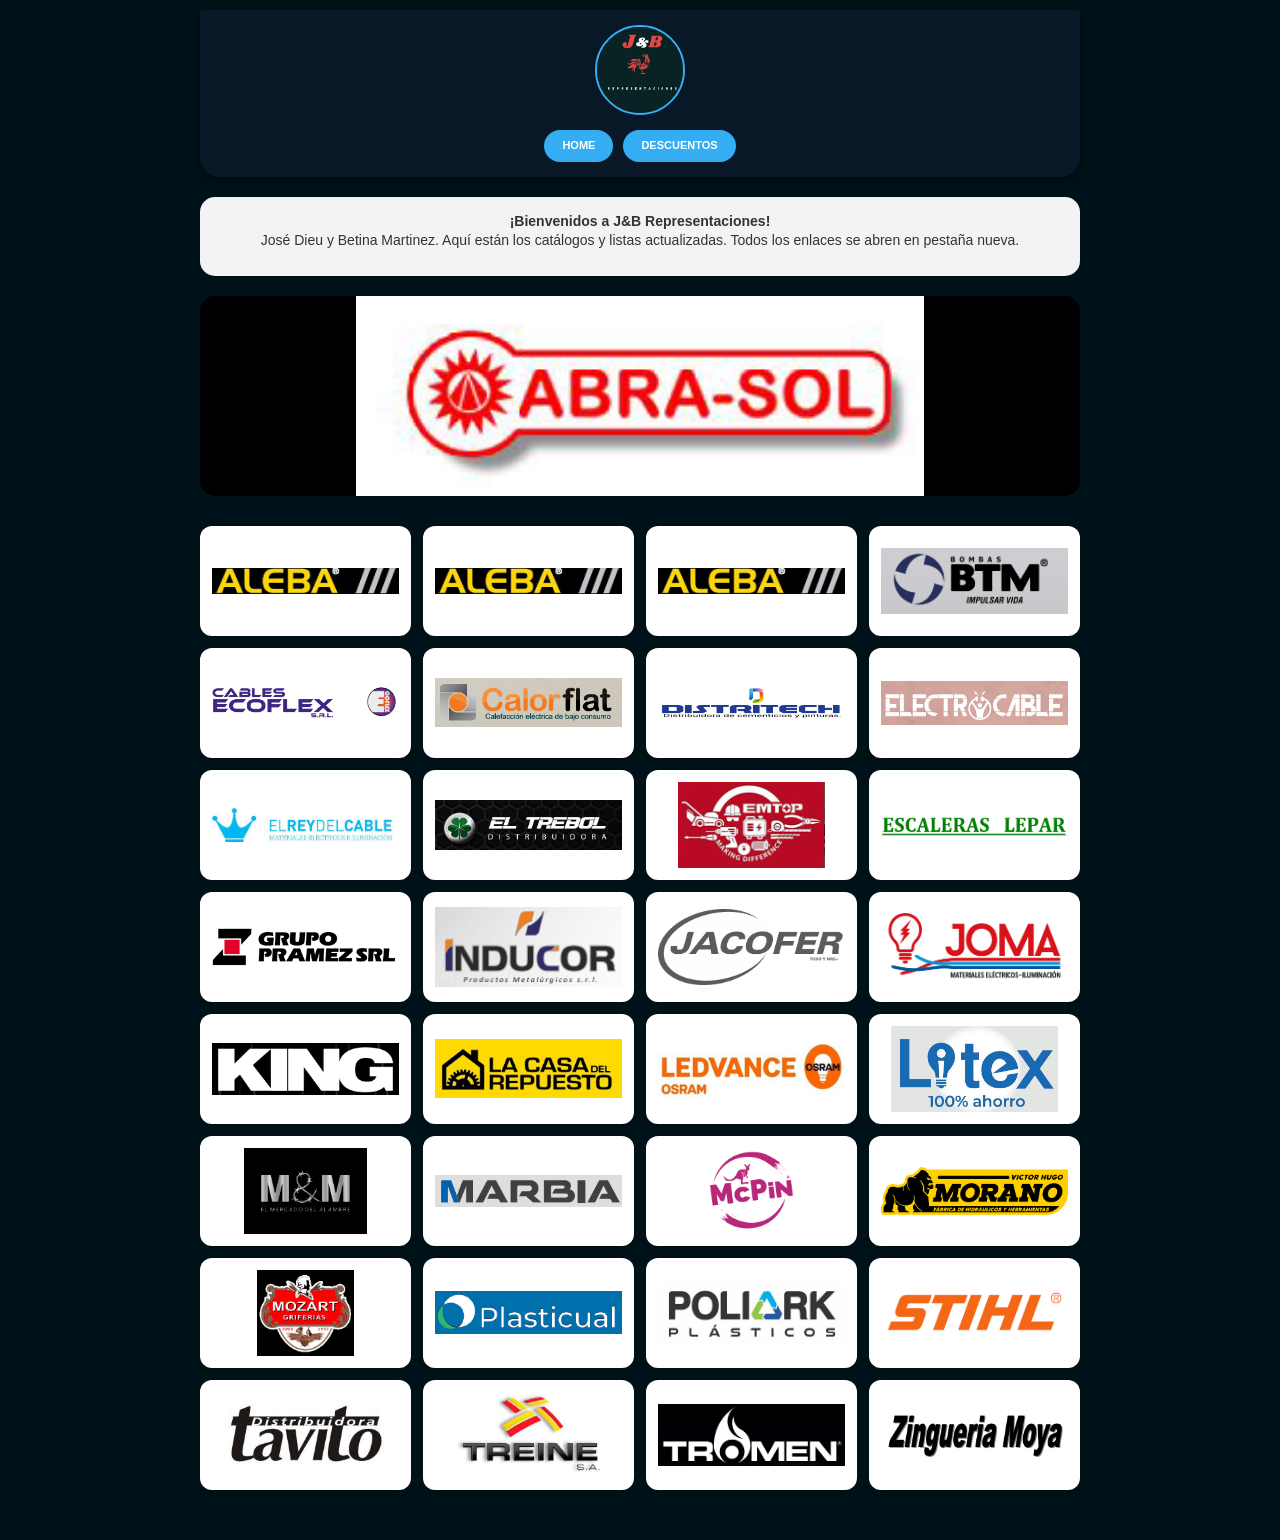
==== index.html @ d45dd23f "Update index.html" ====
<!DOCTYPE html>
<html lang="es">
<head>
    <meta charset="UTF-8">
    <meta name="viewport" content="width=device-width, initial-scale=1.0, maximum-scale=1.0, user-scalable=no">
    <title>Catálogo J&B - Oficial</title>
    
    <link rel="stylesheet" href="https://maxcdn.bootstrapcdn.com/bootstrap/3.4.1/css/bootstrap.min.css">
    
    <style>
        /* RESET PARA EVITAR ERRORES DE DISEÑO ANTERIORES */
        * { box-sizing: border-box; }
        html, body {
            margin: 0 !important;
            padding: 0 !important;
            width: 100% !important;
            overflow-x: hidden !important;
            background: #001219;
        }

        /* FONDO FIJO */
        .background-fix {
            position: fixed;
            top: 0; left: 0;
            width: 100%; height: 100%;
            background-image: url("Patagonia.jpg");
            background-size: cover;
            background-position: center;
            z-index: -1;
        }

        .main-box {
            width: 100%;
            max-width: 900px;
            margin: 0 auto;
            padding: 10px;
        }

        /* HEADER */
        .new-header {
            background: rgba(10, 25, 41, 0.95);
            border-radius: 0 0 20px 20px;
            padding: 15px;
            text-align: center;
            margin-bottom: 20px;
            box-shadow: 0 4px 10px rgba(0,0,0,0.5);
        }

        .new-header img {
            width: 90px;
            border-radius: 50%;
            border: 2px solid #34adf3;
        }

        .nav-buttons {
            display: flex;
            justify-content: center;
            gap: 10px;
            margin-top: 15px;
        }

        .btn-style {
            background: #34adf3;
            color: white;
            border: none;
            padding: 8px 18px;
            border-radius: 20px;
            font-size: 11px;
            font-weight: bold;
            text-transform: uppercase;
        }

        /* BIENVENIDA */
        .text-card {
            background: rgba(255, 255, 255, 0.95);
            padding: 15px;
            border-radius: 15px;
            text-align: center;
            margin-bottom: 20px;
            font-size: 14px;
            line-height: 1.4;
            color: #333;
        }

        /* CARRUSEL */
        .carousel {
            border-radius: 15px;
            overflow: hidden;
            margin-bottom: 30px;
        }

        .carousel-inner img {
            height: 200px !important;
            width: 100%;
            object-fit: contain;
            background: #000;
        }

        /* GRILLA DE BOTONES (2 columnas en móvil, 4 en PC) */
        .brands-grid {
            display: grid;
            grid-template-columns: repeat(2, 1fr);
            gap: 12px;
            padding-bottom: 40px;
        }

        @media (min-width: 768px) {
            .brands-grid { grid-template-columns: repeat(4, 1fr); }
        }

        .brand-item {
            background: white;
            border-radius: 12px;
            height: 110px;
            display: flex;
            align-items: center;
            justify-content: center;
            padding: 12px;
            box-shadow: 0 3px 6px rgba(0,0,0,0.15);
            transition: transform 0.2s;
            text-decoration: none !important;
        }

        .brand-item:hover { transform: translateY(-3px); box-shadow: 0 5px 12px rgba(0,0,0,0.2); }
        .brand-item:active { transform: scale(0.95); }

        .brand-item img {
            max-width: 100%;
            max-height: 100%;
            object-fit: contain;
        }
    </style>
</head>
<body>

    <div class="background-fix"></div>

    <div class="main-box">
        
        <header class="new-header">
            <img src="J&B.jpeg" alt="Logo">
            <div class="nav-buttons">
                <a href="#home"><button class="btn-style">HOME</button></a>
                <a href="#Descuentos"><button class="btn-style">DESCUENTOS</button></a>
            </div>
        </header>

        <div class="text-card">
            <p><strong>¡Bienvenidos a J&B Representaciones!</strong><br>
            José Dieu y Betina Martinez. Aquí están los catálogos y listas actualizadas. Todos los enlaces se abren en pestaña nueva.</p>
        </div>

        <div id="myCarousel" class="carousel slide" data-ride="carousel">
            <div class="carousel-inner">
                <div class="item active"><img src="Abrasol.png" alt="Abrasol"></div>
                <div class="item"><img src="Aleba.png" alt="Aleba"></div>
                <div class="item"><img src="BTM.png" alt="BTM"></div>
                <div class="item"><img src="CablesEcoflex.png" alt="Cables"></div>
            </div>
        </div>

        <div class="brands-grid">
            <a href="Catalogo-ALEBA.pdf" target="_blank" class="brand-item"><img src="Aleba.png"></a>
            <a href="DISTRIBUCIONES ALEBA_compressed.pdf" target="_blank" class="brand-item"><img src="Aleba.png"></a>
            <a href="DISTRIBUCIONES.pdf" target="_blank" class="brand-item"><img src="Aleba.png"></a>
            
            <a href="Catalogo-BTM.pdf" target="_blank" class="brand-item"><img src="BTM.png"></a>
            <a href="Catalogo-CablesEcoflex.pdf" target="_blank" class="brand-item"><img src="CablesEcoflex.png"></a>
            <a href="Catalogo-CalorFlat.pdf" target="_blank" class="brand-item"><img src="CalorFlat.png"></a>
            <a href="Catalogo-Distritech.pdf" target="_blank" class="brand-item"><img src="Distritech.png"></a>
            <a href="Catalogo-Electrocable.pdf" target="_blank" class="brand-item"><img src="Electrocable.png"></a>
            <a href="Catalogo-ElReyDelCable.pdf" target="_blank" class="brand-item"><img src="ElReyDelCable.png"></a>
            <a href="Catalogo-ElTrebol.pdf" target="_blank" class="brand-item"><img src="ElTrebol.png"></a>
            <a href="Catalogo-EMTOP.pdf" target="_blank" class="brand-item"><img src="EMTOP.png"></a>
            <a href="Catalogo-EscalerasLepar.pdf" target="_blank" class="brand-item"><img src="EscalerasLepar.png"></a>
            <a href="Catalogo-GrupoPramez.pdf" target="_blank" class="brand-item"><img src="GRUPO PRAMEZ.png"></a>
            <a href="Catalogo-Inducor.pdf" target="_blank" class="brand-item"><img src="Inducor.png"></a>
            <a href="Catalogo-JACOFER.pdf" target="_blank" class="brand-item"><img src="image.jpg"></a>
            <a href="Catalogo-JOMA.pdf" target="_blank" class="brand-item"><img src="JOMA.png"></a>
            <a href="Catalogo-KING.pdf" target="_blank" class="brand-item"><img src="KING.png"></a>
            <a href="Catalogo-LCDR.pdf" target="_blank" class="brand-item"><img src="LaCasaDelRepuesto.png"></a>
            <a href="Catalogo-Ledvance.pdf" target="_blank" class="brand-item"><img src="Ledvance.png"></a>
            <a href="Catalogo-Litex.pdf" target="_blank" class="brand-item"><img src="Litex.png"></a>
            <a href="Catalogo-MyM.pdf" target="_blank" class="brand-item"><img src="M&M.png"></a>
            <a href="Catalogo-Marbia.pdf" target="_blank" class="brand-item"><img src="Marbia.png"></a>
            <a href="Catalogo-McPin.pdf" target="_blank" class="brand-item"><img src="McPin.png"></a>
            <a href="Catalogo-Morano.pdf" target="_blank" class="brand-item"><img src="Morano.png"></a>
            <a href="Catalogo-Mozart.pdf" target="_blank" class="brand-item"><img src="mozart.jpg"></a>
            <a href="Catalogo-Plasticual.pdf" target="_blank" class="brand-item"><img src="Plasticual.png"></a>
            <a href="Catalogo-PoliArk.pdf" target="_blank" class="brand-item"><img src="PoliArk.png"></a>
            <a href="Catalogo-Stihl.pdf" target="_blank" class="brand-item"><img src="Stihl.png"></a>
            <a href="Catalogo-Tavito.pdf" target="_blank" class="brand-item"><img src="Tavito.png"></a>
            <a href="Catalogo-Treine.pdf" target="_blank" class="brand-item"><img src="Treine.png"></a>
            <a href="Catalogo-Tromen.pdf" target="_blank" class="brand-item"><img src="Tromen.png"></a>
            <a href="Catalogo-ZM.pdf" target="_blank" class="brand-item"><img src="Zingueria Moya.png"></a>
        </div>

    </div>

    <script src="https://ajax.googleapis.com/ajax/libs/jquery/3.7.1/jquery.min.js"></script>
    <script src="https://maxcdn.bootstrapcdn.com/bootstrap/3.4.1/js/bootstrap.min.js"></script>
</body>
    </html>
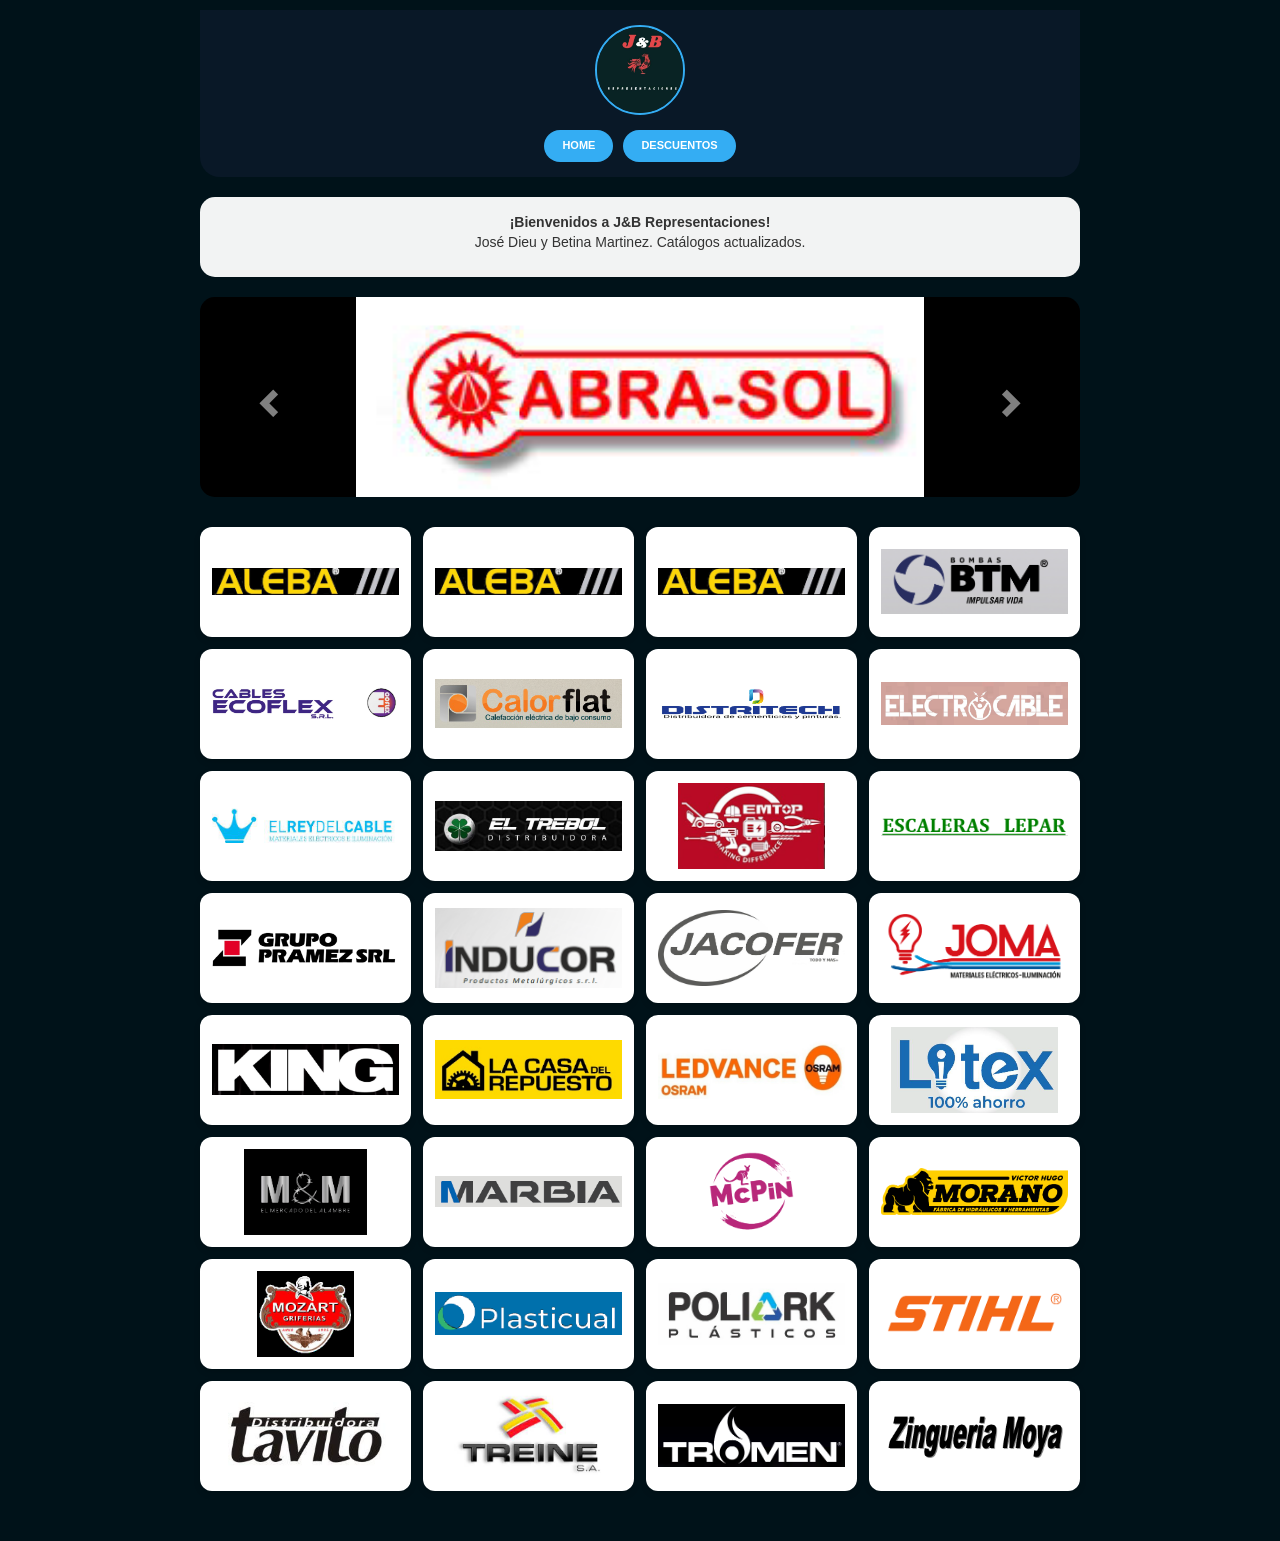
==== commit 170bbd9e: "Update index.html" ====
--- a/index.html
+++ b/index.html
@@ -8,7 +8,6 @@
     <link rel="stylesheet" href="https://maxcdn.bootstrapcdn.com/bootstrap/3.4.1/css/bootstrap.min.css">
     
     <style>
-        /* RESET PARA EVITAR ERRORES DE DISEÑO ANTERIORES */
         * { box-sizing: border-box; }
         html, body {
             margin: 0 !important;
@@ -18,7 +17,6 @@
             background: #001219;
         }
 
-        /* FONDO FIJO */
         .background-fix {
             position: fixed;
             top: 0; left: 0;
@@ -36,14 +34,12 @@
             padding: 10px;
         }
 
-        /* HEADER */
         .new-header {
             background: rgba(10, 25, 41, 0.95);
             border-radius: 0 0 20px 20px;
             padding: 15px;
             text-align: center;
             margin-bottom: 20px;
-            box-shadow: 0 4px 10px rgba(0,0,0,0.5);
         }
 
         .new-header img {
@@ -67,10 +63,8 @@
             border-radius: 20px;
             font-size: 11px;
             font-weight: bold;
-            text-transform: uppercase;
-        }
-
-        /* BIENVENIDA */
+        }
+
         .text-card {
             background: rgba(255, 255, 255, 0.95);
             padding: 15px;
@@ -78,25 +72,24 @@
             text-align: center;
             margin-bottom: 20px;
             font-size: 14px;
-            line-height: 1.4;
             color: #333;
         }
 
-        /* CARRUSEL */
+        /* CARRUSEL RESPONSIVE */
         .carousel {
             border-radius: 15px;
             overflow: hidden;
             margin-bottom: 30px;
+            background: #000;
         }
 
         .carousel-inner img {
             height: 200px !important;
             width: 100%;
             object-fit: contain;
-            background: #000;
-        }
-
-        /* GRILLA DE BOTONES (2 columnas en móvil, 4 en PC) */
+        }
+
+        /* GRILLA DE MARCAS */
         .brands-grid {
             display: grid;
             grid-template-columns: repeat(2, 1fr);
@@ -121,9 +114,6 @@
             text-decoration: none !important;
         }
 
-        .brand-item:hover { transform: translateY(-3px); box-shadow: 0 5px 12px rgba(0,0,0,0.2); }
-        .brand-item:active { transform: scale(0.95); }
-
         .brand-item img {
             max-width: 100%;
             max-height: 100%;
@@ -147,52 +137,81 @@
 
         <div class="text-card">
             <p><strong>¡Bienvenidos a J&B Representaciones!</strong><br>
-            José Dieu y Betina Martinez. Aquí están los catálogos y listas actualizadas. Todos los enlaces se abren en pestaña nueva.</p>
+            José Dieu y Betina Martinez. Catálogos actualizados.</p>
         </div>
 
         <div id="myCarousel" class="carousel slide" data-ride="carousel">
             <div class="carousel-inner">
-                <div class="item active"><img src="Abrasol.png" alt="Abrasol"></div>
-                <div class="item"><img src="Aleba.png" alt="Aleba"></div>
-                <div class="item"><img src="BTM.png" alt="BTM"></div>
-                <div class="item"><img src="CablesEcoflex.png" alt="Cables"></div>
+                <div class="item active"><img src="Abrasol.png"></div>
+                <div class="item"><img src="Aleba.png"></div>
+                <div class="item"><img src="BTM.png"></div>
+                <div class="item"><img src="CablesEcoflex.png"></div>
+                <div class="item"><img src="CalorFlat.png"></div>
+                <div class="item"><img src="Distritech.png"></div>
+                <div class="item"><img src="Electrocable.png"></div>
+                <div class="item"><img src="ElReyDelCable.png"></div>
+                <div class="item"><img src="ElTrebol.png"></div>
+                <div class="item"><img src="EMTOP.png"></div>
+                <div class="item"><img src="EscalerasLepar.png"></div>
+                <div class="item"><img src="GRUPO PRAMEZ.png"></div>
+                <div class="item"><img src="Inducor.png"></div>
+                <div class="item"><img src="image.jpg"></div>
+                <div class="item"><img src="JOMA.png"></div>
+                <div class="item"><img src="KING.png"></div>
+                <div class="item"><img src="LaCasaDelRepuesto.png"></div>
+                <div class="item"><img src="Ledvance.png"></div>
+                <div class="item"><img src="Litex.png"></div>
+                <div class="item"><img src="M&M.png"></div>
+                <div class="item"><img src="Marbia.png"></div>
+                <div class="item"><img src="McPin.png"></div>
+                <div class="item"><img src="Morano.png"></div>
+                <div class="item"><img src="mozart.jpg"></div>
+                <div class="item"><img src="Plasticual.png"></div>
+                <div class="item"><img src="PoliArk.png"></div>
+                <div class="item"><img src="Stihl.png"></div>
+                <div class="item"><img src="Tavito.png"></div>
+                <div class="item"><img src="Treine.png"></div>
+                <div class="item"><img src="Tromen.png"></div>
+                <div class="item"><img src="image.png"></div>
+                <div class="item"><img src="Zingueria Moya.png"></div>
             </div>
+            <a class="left carousel-control" href="#myCarousel" data-slide="prev"><span class="glyphicon glyphicon-chevron-left"></span></a>
+            <a class="right carousel-control" href="#myCarousel" data-slide="next"><span class="glyphicon glyphicon-chevron-right"></span></a>
         </div>
 
         <div class="brands-grid">
             <a href="Catalogo-ALEBA.pdf" target="_blank" class="brand-item"><img src="Aleba.png"></a>
             <a href="DISTRIBUCIONES ALEBA_compressed.pdf" target="_blank" class="brand-item"><img src="Aleba.png"></a>
             <a href="DISTRIBUCIONES.pdf" target="_blank" class="brand-item"><img src="Aleba.png"></a>
-            
-            <a href="Catalogo-BTM.pdf" target="_blank" class="brand-item"><img src="BTM.png"></a>
-            <a href="Catalogo-CablesEcoflex.pdf" target="_blank" class="brand-item"><img src="CablesEcoflex.png"></a>
-            <a href="Catalogo-CalorFlat.pdf" target="_blank" class="brand-item"><img src="CalorFlat.png"></a>
-            <a href="Catalogo-Distritech.pdf" target="_blank" class="brand-item"><img src="Distritech.png"></a>
-            <a href="Catalogo-Electrocable.pdf" target="_blank" class="brand-item"><img src="Electrocable.png"></a>
-            <a href="Catalogo-ElReyDelCable.pdf" target="_blank" class="brand-item"><img src="ElReyDelCable.png"></a>
-            <a href="Catalogo-ElTrebol.pdf" target="_blank" class="brand-item"><img src="ElTrebol.png"></a>
-            <a href="Catalogo-EMTOP.pdf" target="_blank" class="brand-item"><img src="EMTOP.png"></a>
-            <a href="Catalogo-EscalerasLepar.pdf" target="_blank" class="brand-item"><img src="EscalerasLepar.png"></a>
-            <a href="Catalogo-GrupoPramez.pdf" target="_blank" class="brand-item"><img src="GRUPO PRAMEZ.png"></a>
-            <a href="Catalogo-Inducor.pdf" target="_blank" class="brand-item"><img src="Inducor.png"></a>
-            <a href="Catalogo-JACOFER.pdf" target="_blank" class="brand-item"><img src="image.jpg"></a>
-            <a href="Catalogo-JOMA.pdf" target="_blank" class="brand-item"><img src="JOMA.png"></a>
-            <a href="Catalogo-KING.pdf" target="_blank" class="brand-item"><img src="KING.png"></a>
-            <a href="Catalogo-LCDR.pdf" target="_blank" class="brand-item"><img src="LaCasaDelRepuesto.png"></a>
-            <a href="Catalogo-Ledvance.pdf" target="_blank" class="brand-item"><img src="Ledvance.png"></a>
-            <a href="Catalogo-Litex.pdf" target="_blank" class="brand-item"><img src="Litex.png"></a>
-            <a href="Catalogo-MyM.pdf" target="_blank" class="brand-item"><img src="M&M.png"></a>
-            <a href="Catalogo-Marbia.pdf" target="_blank" class="brand-item"><img src="Marbia.png"></a>
-            <a href="Catalogo-McPin.pdf" target="_blank" class="brand-item"><img src="McPin.png"></a>
-            <a href="Catalogo-Morano.pdf" target="_blank" class="brand-item"><img src="Morano.png"></a>
-            <a href="Catalogo-Mozart.pdf" target="_blank" class="brand-item"><img src="mozart.jpg"></a>
-            <a href="Catalogo-Plasticual.pdf" target="_blank" class="brand-item"><img src="Plasticual.png"></a>
-            <a href="Catalogo-PoliArk.pdf" target="_blank" class="brand-item"><img src="PoliArk.png"></a>
-            <a href="Catalogo-Stihl.pdf" target="_blank" class="brand-item"><img src="Stihl.png"></a>
-            <a href="Catalogo-Tavito.pdf" target="_blank" class="brand-item"><img src="Tavito.png"></a>
-            <a href="Catalogo-Treine.pdf" target="_blank" class="brand-item"><img src="Treine.png"></a>
-            <a href="Catalogo-Tromen.pdf" target="_blank" class="brand-item"><img src="Tromen.png"></a>
-            <a href="Catalogo-ZM.pdf" target="_blank" class="brand-item"><img src="Zingueria Moya.png"></a>
+            <a href="BTM.pdf" target="_blank" class="brand-item"><img src="BTM.png"></a>
+            <a href="CablesEcoflex.pdf" target="_blank" class="brand-item"><img src="CablesEcoflex.png"></a>
+            <a href="CalorFlat.pdf" target="_blank" class="brand-item"><img src="CalorFlat.png"></a>
+            <a href="Distritech.pdf" target="_blank" class="brand-item"><img src="Distritech.png"></a>
+            <a href="Electrocable.pdf" target="_blank" class="brand-item"><img src="Electrocable.png"></a>
+            <a href="ElReyDelCable.pdf" target="_blank" class="brand-item"><img src="ElReyDelCable.png"></a>
+            <a href="ElTrebol.pdf" target="_blank" class="brand-item"><img src="ElTrebol.png"></a>
+            <a href="EMTOP.pdf" target="_blank" class="brand-item"><img src="EMTOP.png"></a>
+            <a href="EscalerasLepar.pdf" target="_blank" class="brand-item"><img src="EscalerasLepar.png"></a>
+            <a href="GrupoPramez.pdf" target="_blank" class="brand-item"><img src="GRUPO PRAMEZ.png"></a>
+            <a href="Inducor.pdf" target="_blank" class="brand-item"><img src="Inducor.png"></a>
+            <a href="JACOFER.pdf" target="_blank" class="brand-item"><img src="image.jpg"></a>
+            <a href="JOMA.pdf" target="_blank" class="brand-item"><img src="JOMA.png"></a>
+            <a href="KING.pdf" target="_blank" class="brand-item"><img src="KING.png"></a>
+            <a href="LCDR.pdf" target="_blank" class="brand-item"><img src="LaCasaDelRepuesto.png"></a>
+            <a href="Ledvance.pdf" target="_blank" class="brand-item"><img src="Ledvance.png"></a>
+            <a href="Litex.pdf" target="_blank" class="brand-item"><img src="Litex.png"></a>
+            <a href="MyM.pdf" target="_blank" class="brand-item"><img src="M&M.png"></a>
+            <a href="Marbia.pdf" target="_blank" class="brand-item"><img src="Marbia.png"></a>
+            <a href="McPin.pdf" target="_blank" class="brand-item"><img src="McPin.png"></a>
+            <a href="Morano.pdf" target="_blank" class="brand-item"><img src="Morano.png"></a>
+            <a href="Mozart.pdf" target="_blank" class="brand-item"><img src="mozart.jpg"></a>
+            <a href="Plasticual.pdf" target="_blank" class="brand-item"><img src="Plasticual.png"></a>
+            <a href="PoliArk.pdf" target="_blank" class="brand-item"><img src="PoliArk.png"></a>
+            <a href="Stihl.pdf" target="_blank" class="brand-item"><img src="Stihl.png"></a>
+            <a href="Tavito.pdf" target="_blank" class="brand-item"><img src="Tavito.png"></a>
+            <a href="Treine.pdf" target="_blank" class="brand-item"><img src="Treine.png"></a>
+            <a href="Tromen.pdf" target="_blank" class="brand-item"><img src="Tromen.png"></a>
+            <a href="ZM.pdf" target="_blank" class="brand-item"><img src="Zingueria Moya.png"></a>
         </div>
 
     </div>
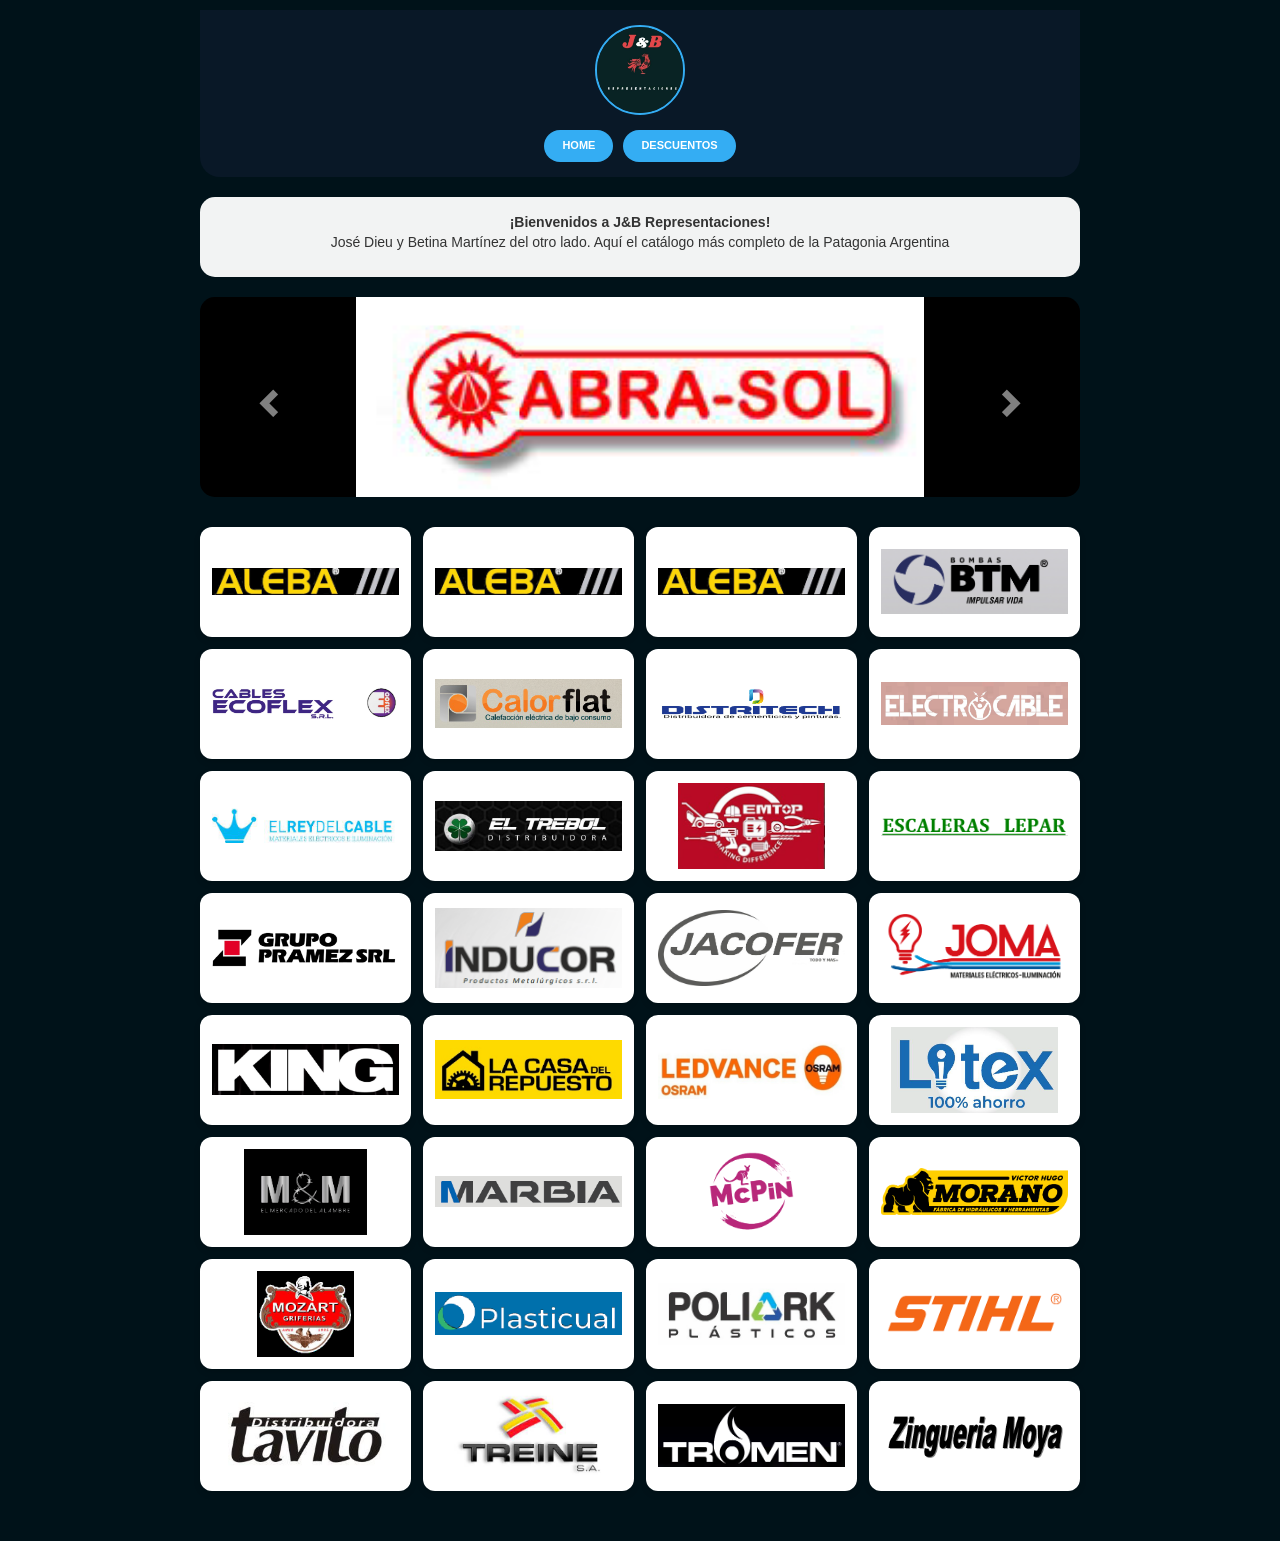
==== commit d63becb1: "Update index.html" ====
--- a/index.html
+++ b/index.html
@@ -137,7 +137,8 @@
 
         <div class="text-card">
             <p><strong>¡Bienvenidos a J&B Representaciones!</strong><br>
-            José Dieu y Betina Martinez. Catálogos actualizados.</p>
+            José Dieu y Betina Martínez del otro lado. Aquí el catálogo más completo de la 
+            Patagonia Argentina</p>
         </div>
 
         <div id="myCarousel" class="carousel slide" data-ride="carousel">
@@ -221,3 +222,4 @@
 </body>
     </html>
     
+
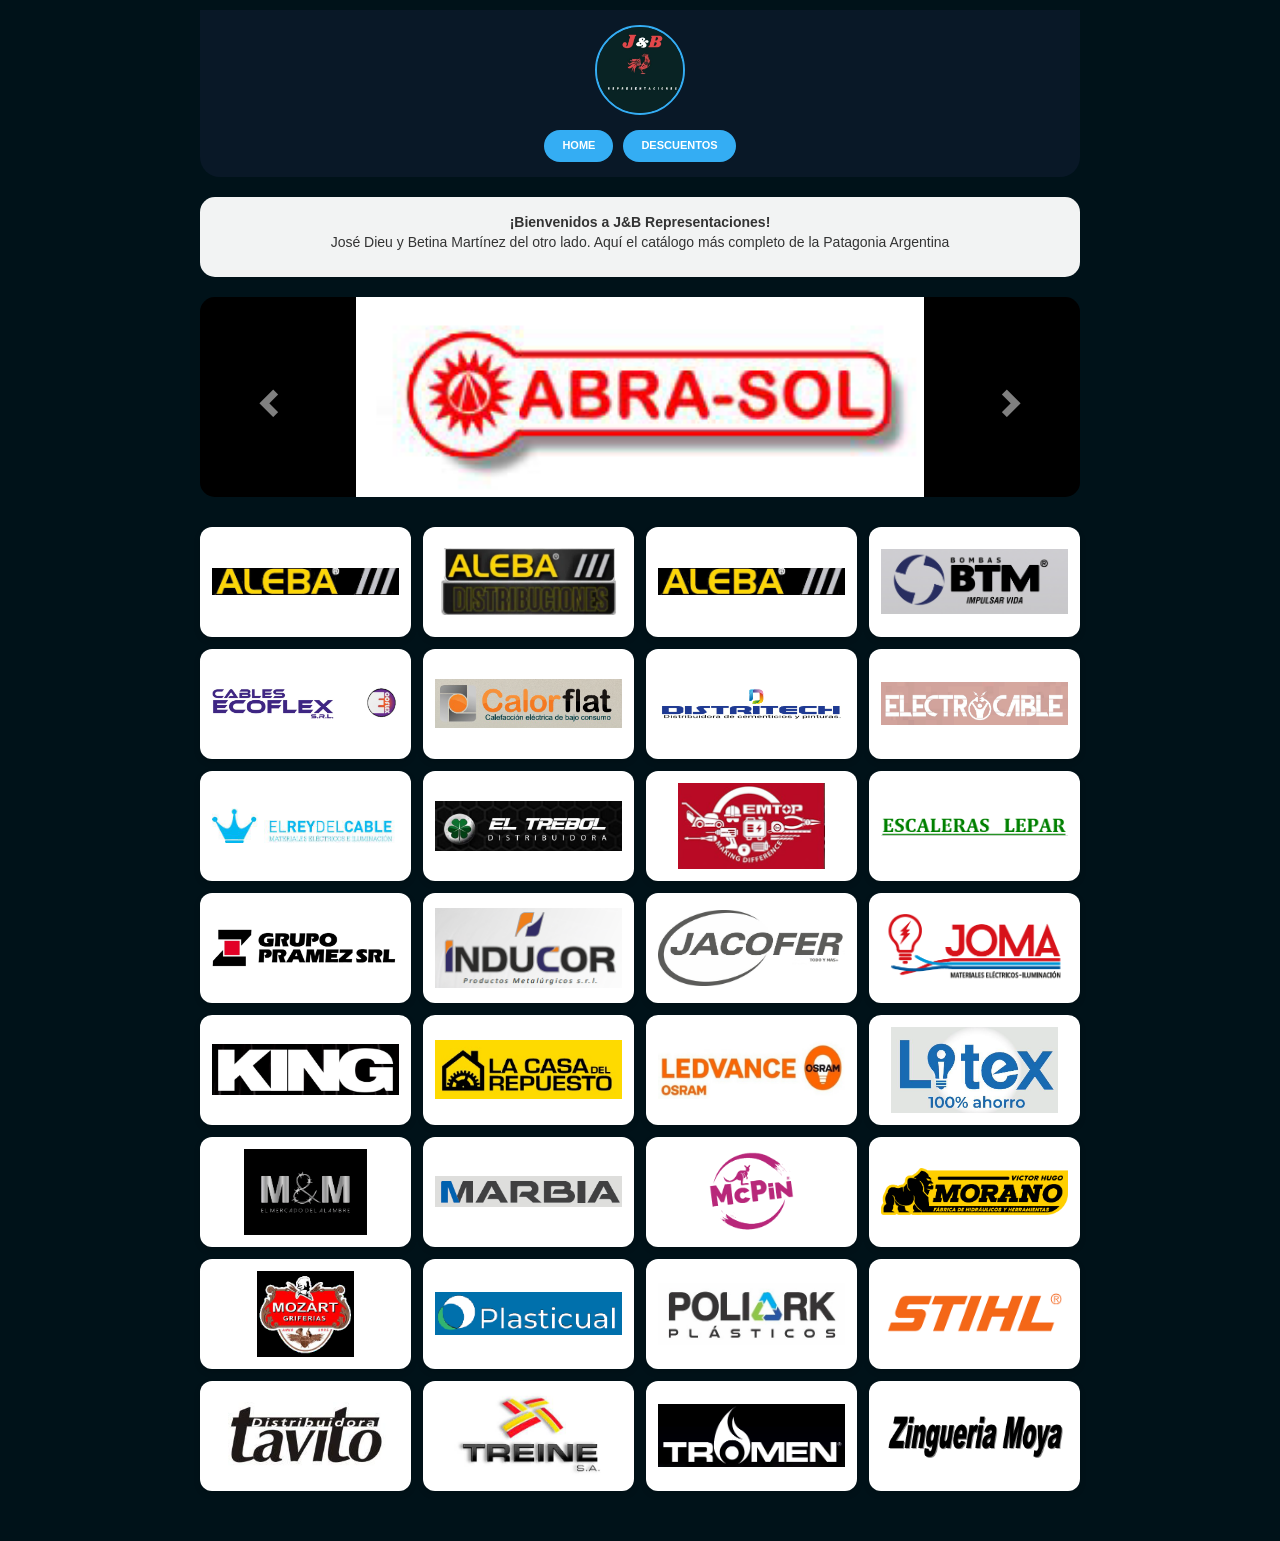
==== commit e15f5ee8: "Update index.html" ====
--- a/index.html
+++ b/index.html
@@ -182,7 +182,7 @@
 
         <div class="brands-grid">
             <a href="Catalogo-ALEBA.pdf" target="_blank" class="brand-item"><img src="Aleba.png"></a>
-            <a href="DISTRIBUCIONES ALEBA_compressed.pdf" target="_blank" class="brand-item"><img src="Aleba.png"></a>
+            <a href="DISTRIBUCIONES ALEBA_compressed.pdf" target="_blank" class="brand-item"><img src="c588e3f8-d708-45f0-91a8-f508830eb855_20251222_132139_0000.png"></a>
             <a href="DISTRIBUCIONES.pdf" target="_blank" class="brand-item"><img src="Aleba.png"></a>
             <a href="BTM.pdf" target="_blank" class="brand-item"><img src="BTM.png"></a>
             <a href="CablesEcoflex.pdf" target="_blank" class="brand-item"><img src="CablesEcoflex.png"></a>
@@ -223,3 +223,4 @@
     </html>
     
 
+
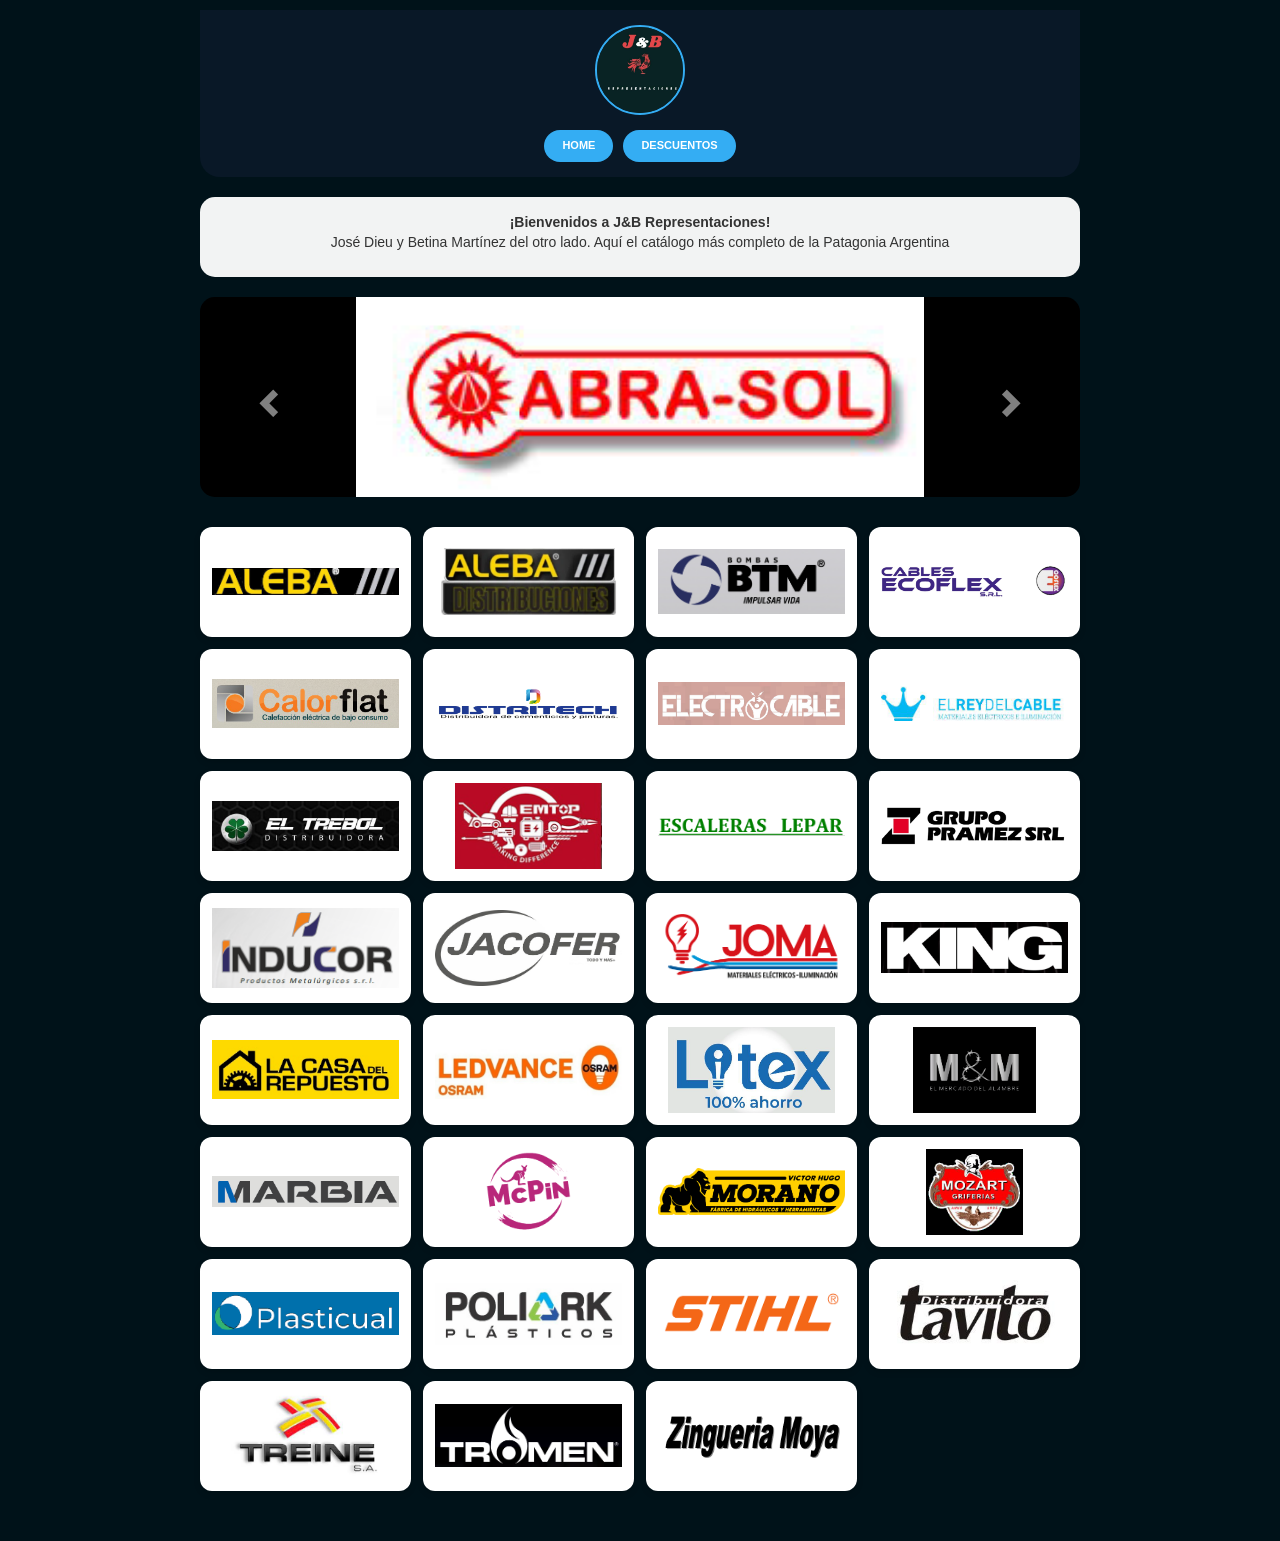
==== commit de474695: "Update index.html" ====
--- a/index.html
+++ b/index.html
@@ -182,8 +182,7 @@
 
         <div class="brands-grid">
             <a href="Catalogo-ALEBA.pdf" target="_blank" class="brand-item"><img src="Aleba.png"></a>
-            <a href="DISTRIBUCIONES ALEBA_compressed.pdf" target="_blank" class="brand-item"><img src="c588e3f8-d708-45f0-91a8-f508830eb855_20251222_132139_0000.png"></a>
-            <a href="DISTRIBUCIONES.pdf" target="_blank" class="brand-item"><img src="Aleba.png"></a>
+            <a href="Distribuciones_Aleba.pdf" target="_blank" class="brand-item"><img src="c588e3f8-d708-45f0-91a8-f508830eb855_20251222_132139_0000.png"></a>
             <a href="BTM.pdf" target="_blank" class="brand-item"><img src="BTM.png"></a>
             <a href="CablesEcoflex.pdf" target="_blank" class="brand-item"><img src="CablesEcoflex.png"></a>
             <a href="CalorFlat.pdf" target="_blank" class="brand-item"><img src="CalorFlat.png"></a>
@@ -224,3 +223,4 @@
     
 
 
+
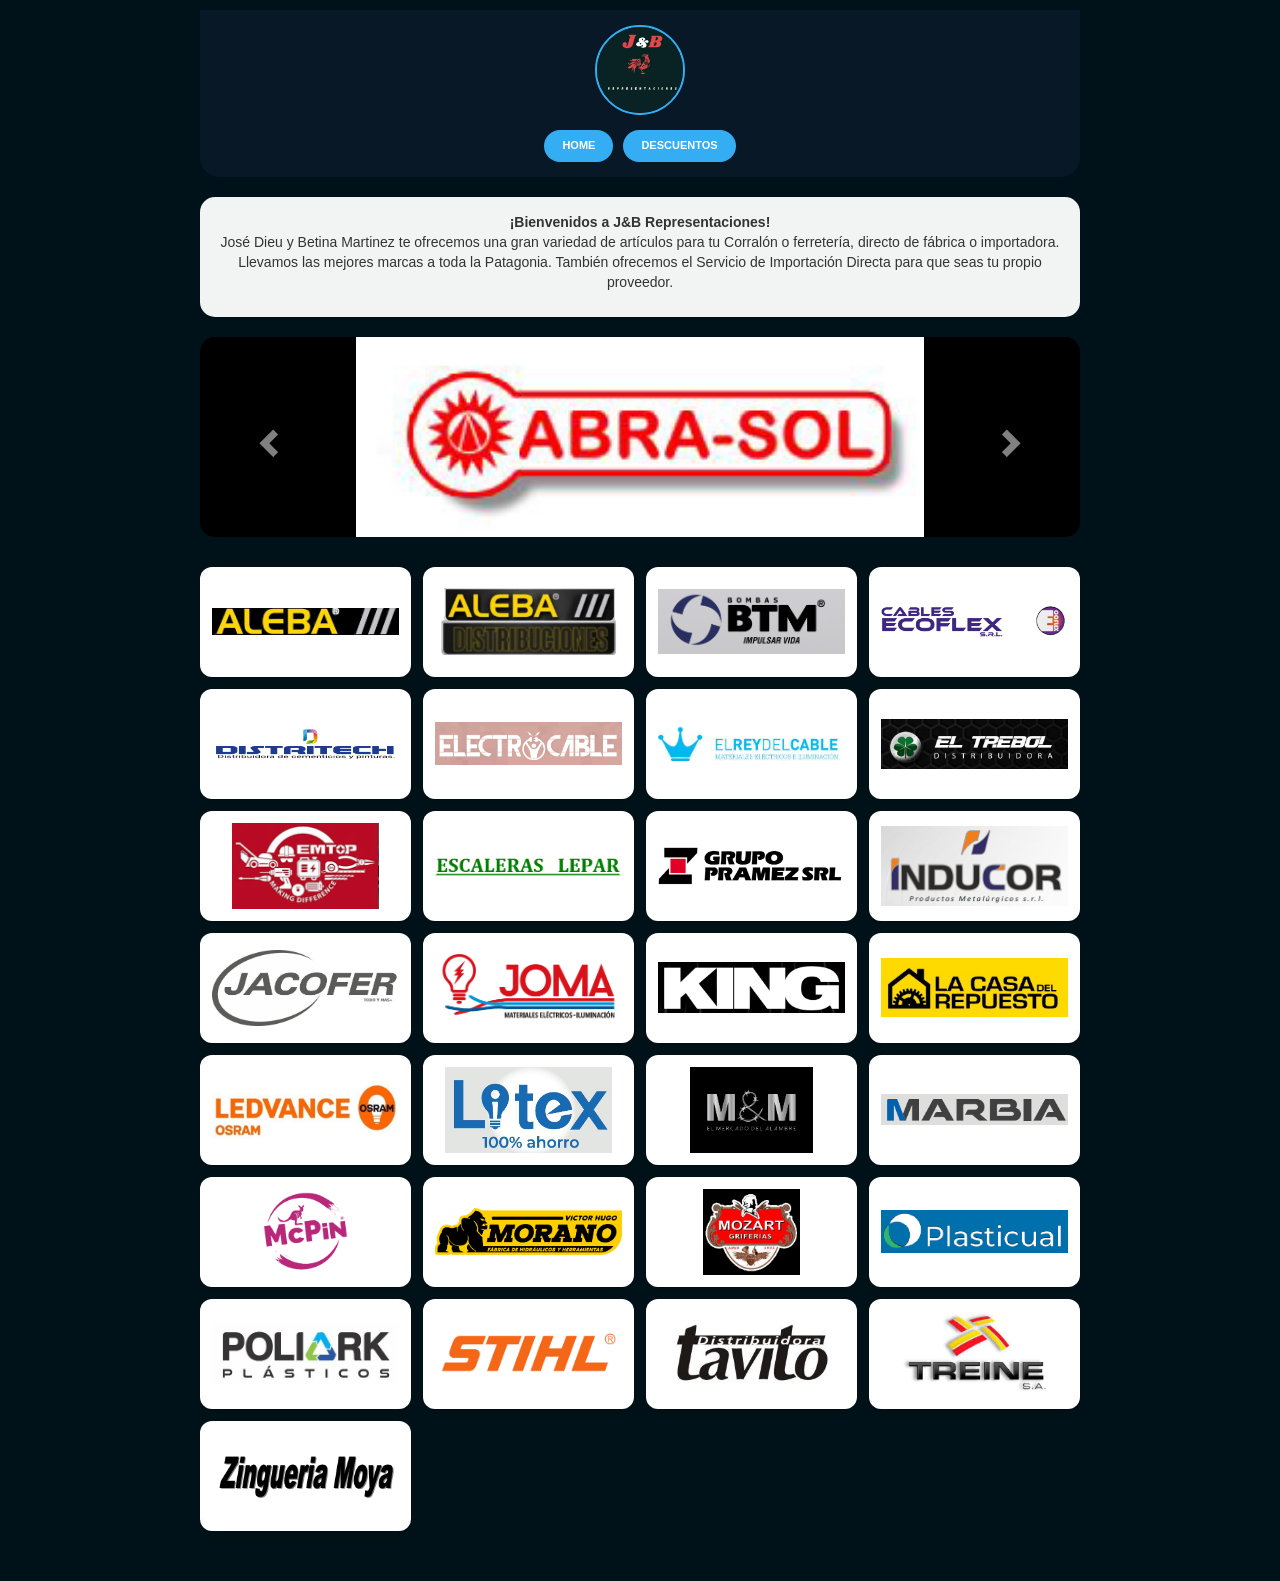
==== commit 1cf612d9: "Update index.html" ====
--- a/index.html
+++ b/index.html
@@ -137,8 +137,9 @@
 
         <div class="text-card">
             <p><strong>¡Bienvenidos a J&B Representaciones!</strong><br>
-            José Dieu y Betina Martínez del otro lado. Aquí el catálogo más completo de la 
-            Patagonia Argentina</p>
+            José Dieu y Betina Martinez te ofrecemos una gran variedad de artículos para tu Corralón o ferretería,
+            directo de fábrica o importadora. Llevamos las mejores marcas a toda la Patagonia. 
+            También ofrecemos el Servicio de Importación Directa para que seas tu propio proveedor.</p>
         </div>
 
         <div id="myCarousel" class="carousel slide" data-ride="carousel">
@@ -147,7 +148,6 @@
                 <div class="item"><img src="Aleba.png"></div>
                 <div class="item"><img src="BTM.png"></div>
                 <div class="item"><img src="CablesEcoflex.png"></div>
-                <div class="item"><img src="CalorFlat.png"></div>
                 <div class="item"><img src="Distritech.png"></div>
                 <div class="item"><img src="Electrocable.png"></div>
                 <div class="item"><img src="ElReyDelCable.png"></div>
@@ -172,7 +172,6 @@
                 <div class="item"><img src="Stihl.png"></div>
                 <div class="item"><img src="Tavito.png"></div>
                 <div class="item"><img src="Treine.png"></div>
-                <div class="item"><img src="Tromen.png"></div>
                 <div class="item"><img src="image.png"></div>
                 <div class="item"><img src="Zingueria Moya.png"></div>
             </div>
@@ -185,7 +184,6 @@
             <a href="Distribuciones_Aleba.pdf" target="_blank" class="brand-item"><img src="c588e3f8-d708-45f0-91a8-f508830eb855_20251222_132139_0000.png"></a>
             <a href="BTM.pdf" target="_blank" class="brand-item"><img src="BTM.png"></a>
             <a href="CablesEcoflex.pdf" target="_blank" class="brand-item"><img src="CablesEcoflex.png"></a>
-            <a href="CalorFlat.pdf" target="_blank" class="brand-item"><img src="CalorFlat.png"></a>
             <a href="Distritech.pdf" target="_blank" class="brand-item"><img src="Distritech.png"></a>
             <a href="Electrocable.pdf" target="_blank" class="brand-item"><img src="Electrocable.png"></a>
             <a href="ElReyDelCable.pdf" target="_blank" class="brand-item"><img src="ElReyDelCable.png"></a>
@@ -210,7 +208,6 @@
             <a href="Stihl.pdf" target="_blank" class="brand-item"><img src="Stihl.png"></a>
             <a href="Tavito.pdf" target="_blank" class="brand-item"><img src="Tavito.png"></a>
             <a href="Treine.pdf" target="_blank" class="brand-item"><img src="Treine.png"></a>
-            <a href="Tromen.pdf" target="_blank" class="brand-item"><img src="Tromen.png"></a>
             <a href="ZM.pdf" target="_blank" class="brand-item"><img src="Zingueria Moya.png"></a>
         </div>
 
@@ -224,3 +221,4 @@
 
 
 
+
